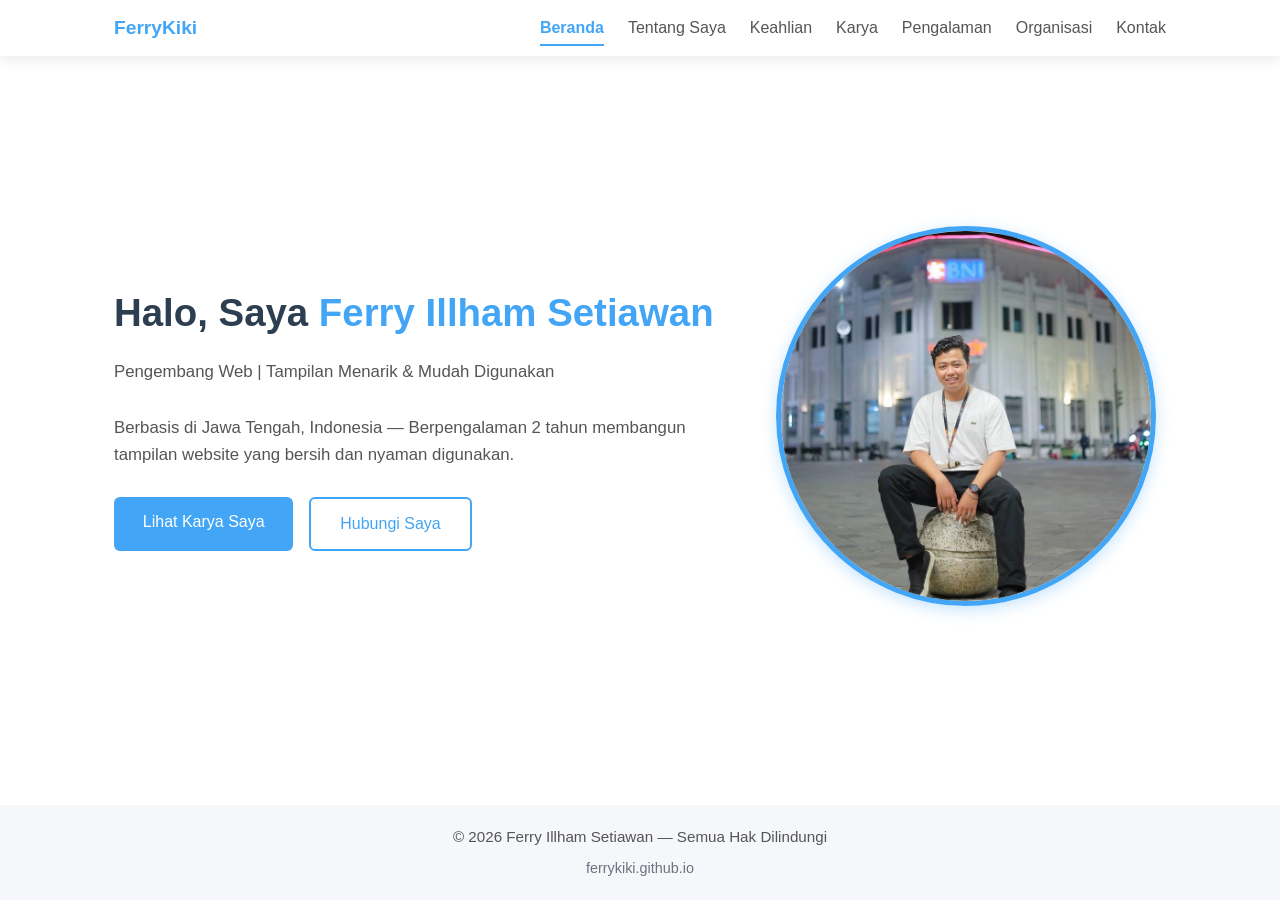
==== index.html @ 2c59ae35 "index.html" ====
<!DOCTYPE html>
<html lang="id">
<head>
    <meta charset="UTF-8">
    <meta name="viewport" content="width=device-width, initial-scale=1.0">
    <title>Portofolio — Ferry Illham Setiawan</title>
    <link rel="stylesheet" href="style.css">
</head>
<body>
    <!-- Navigasi -->
    <nav class="navbar">
        <div class="nav-container">
            <a href="index.html" class="logo">FerryKiki</a>
            <ul class="nav-menu">
                <li><a href="index.html" class="aktif">Beranda</a></li>
                <li><a href="tentang.html">Tentang Saya</a></li>
                <li><a href="keahlian.html">Keahlian</a></li>
                <li><a href="karya.html">Karya</a></li>
                <li><a href="pengalaman.html">Pengalaman</a></li>
                <li><a href="organisasi.html">Organisasi</a></li>
                <li><a href="kontak.html">Kontak</a></li>
            </ul>
            <div class="tombol-menu" id="tombolMenu">☰</div>
        </div>
    </nav>

    <!-- Bagian Utama -->
    <header class="beranda">
        <div class="beranda-kotak">
            <h1>Halo, Saya <span>Ferry Illham Setiawan</span></h1>
            <p class="sub-judul">Pengembang Web | Tampilan Menarik & Mudah Digunakan</p>
            <p>Berbasis di Jawa Tengah, Indonesia — Berpengalaman 2 tahun membangun tampilan website yang bersih dan nyaman digunakan.</p>
            <div class="tombol-grup">
                <a href="karya.html" class="tombol utama">Lihat Karya Saya</a>
                <a href="kontak.html" class="tombol sekunder">Hubungi Saya</a>
            </div>
        </div>
        <div class="beranda-gambar">
            <!-- Ganti foto -->
            <img src="fotoku.jpg" alt="Foto Ferry Illham Setiawan" class="foto-profil">
        </div>
    </header>

    <!-- Footer -->
    <footer>
        <p>&copy; 2026 Ferry Illham Setiawan — Semua Hak Dilindungi</p>
        <p style="margin-top: 0.5rem; font-size: 0.9rem; color: #6b7280;">ferrykiki.github.io</p>
    </footer>

    <script src="script.js"></script>
</body>
</html>
---- style.css ----
/* === PENGATURAN DASAR === */
:root {
    --biru-langit: #42A5F5;
    --biru-terang: #E3F2FD;
    --putih: #FFFFFF;
    --abu-terang: #F5F7FA;
    --abu-teks: #555555;
    --hitam-lembut: #2C3E50;
    --bayangan: 0 4px 12px rgba(0,0,0,0.08);
}

* {
    margin: 0;
    padding: 0;
    box-sizing: border-box;
    font-family: 'Segoe UI', Roboto, sans-serif;
}

body {
    background-color: var(--putih);
    color: var(--hitam-lembut);
    line-height: 1.6;
}

a {
    text-decoration: none;
    color: inherit;
}

ul {
    list-style: none;
}

/* === NAVIGASI === */
.navbar {
    background: var(--putih);
    box-shadow: var(--bayangan);
    position: sticky;
    top: 0;
    z-index: 100;
}

.nav-container {
    max-width: 1100px;
    margin: 0 auto;
    padding: 0.8rem 1.5rem;
    display: flex;
    justify-content: space-between;
    align-items: center;
}

.logo {
    font-size: 1.2rem;
    font-weight: 700;
    color: var(--biru-langit);
}

.nav-menu {
    display: flex;
    gap: 1.5rem;
}

.nav-menu a {
    padding: 0.5rem 0;
    font-weight: 500;
    color: var(--abu-teks);
    border-bottom: 2px solid transparent;
    transition: all 0.3s;
}

.nav-menu a:hover,
.nav-menu a.aktif {
    color: var(--biru-langit);
    border-bottom-color: var(--biru-langit);
}

.tombol-menu {
    display: none;
    font-size: 1.8rem;
    cursor: pointer;
    color: var(--biru-langit);
}

/* === HALAMAN BERANDA === */
.beranda {
    max-width: 1100px;
    margin: 0 auto;
    padding: 3rem 1.5rem;
    display: grid;
    grid-template-columns: 1fr 400px;
    gap: 2.5rem;
    align-items: center;
    min-height: 80vh;
}

.beranda-kotak h1 {
    font-size: 2.4rem;
    margin-bottom: 1rem;
    color: var(--hitam-lembut);
}

.beranda-kotak span {
    color: var(--biru-langit);
}

.sub-judul {
    font-size: 1.2rem;
    color: var(--biru-langit);
    margin-bottom: 1.2rem;
    font-weight: 500;
}

.beranda-kotak p {
    color: var(--abu-teks);
    margin-bottom: 1.8rem;
    font-size: 1.05rem;
}

.tombol-grup {
    display: flex;
    gap: 1rem;
    flex-wrap: wrap;
}

.tombol {
    padding: 0.75rem 1.8rem;
    border-radius: 6px;
    font-weight: 500;
    transition: all 0.3s;
    display: inline-block;
}

.tombol.utama {
    background: var(--biru-langit);
    color: var(--putih);
}

.tombol.utama:hover {
    background: #1E88E5;
    transform: translateY(-2px);
}

.tombol.sekunder {
    background: var(--putih);
    color: var(--biru-langit);
    border: 2px solid var(--biru-langit);
}

.tombol.sekunder:hover {
    background: var(--biru-terang);
}

.beranda-gambar {
    display: flex;
    justify-content: center;
}

.lingkaran {
    width: 280px;
    height: 280px;
    border-radius: 50%;
    background: linear-gradient(135deg, var(--biru-langit), #90CAF9);
    opacity: 0.85;
}
/* === FOTO PROFIL === */
.foto-profil {
    width: 380px;
    height: 380px;
    border-radius: 50%; /* Membuat bentuk lingkaran */
    object-fit: cover; /* Memastikan foto tidak terlihat gepeng */
    border: 5px solid var(--biru-langit);
    box-shadow: 0 4px 15px rgba(66, 165, 245, 0.3);
    transition: transform 0.3s ease;
}

.foto-profil:hover {
    transform: scale(1.25); /* Efek sedikit membesar saat disentuh */
}

/* === HALAMAN UMUM === */
.halaman {
    max-width: 1100px;
    margin: 0 auto;
    padding: 3rem 1.5rem;
    min-height: 80vh;
}

.judul-bagian {
    text-align: center;
    font-size: 2rem;
    margin-bottom: 0.5rem;
    color: var(--hitam-lembut);
}

.deskripsi-bagian {
    text-align: center;
    color: var(--abu-teks);
    margin-bottom: 2.5rem;
}

/* === TENTANG === */
.tentang-kotak {
    max-width: 1100px;
    margin: 0 auto;
    background: var(--abu-terang);
    padding: 2.5rem;
    border-radius: 12px;
    align-items: center;
    text-align: center;
    box-shadow: var(--bayangan);
}

.tentang-kotak p {
    margin-bottom: 1.2rem;
    color: var(--abu-teks);
    font-size: 1.05rem;
}

/* === KEALIAN === */
.skills-section {
    text-align: center;
    padding-bottom: 40px;
}

.skills-section h2 {
    font-size: 32px;
    color: #1e293b;
    margin-bottom: 10px;
}

.skills-section .subtitle {
    color: #64748b;
    margin-bottom: 40px;
}

.skills-container {
    display: grid !important;
    grid-template-columns: 1fr !important; /* ← UBAH INI: 1 kolom saja = ke bawah */
    gap: 25px !important;
    max-width: 700px !important; /* ← Lebar kartu diperkecil agar rapi */
    width: 90% !important;
    margin: 0 auto !important;
    box-sizing: border-box !important;
}

.skill-card {
    background-color: #f5f5f5 !important; /* Warna abu-abu muda */
    padding: 20px !important; /* Jarak isi dari pinggir kotak */
    border-radius: 12px !important; /* Sudut kotak melengkung */
    box-shadow: 0 4px 8px rgba(0, 0, 0, 0.1) !important; /* Bayangan lembut */
    margin-bottom: 20px !important; /* Jarak antar kartu */
}

.skill-card h3 {
    color: #3b82f6;
    margin-top: 0;
}

.skill-card p {
    color: #475569;
    font-size: 15px;
    line-height: 1.5;
    margin-bottom: 15px;
}

/* Wrapper Bar */
.progress-bar-wrap {
    height: 24px; /* Diperbesar agar muat tulisan persen */
    background-color: #e2e8f0;
    border-radius: 12px;
    overflow: hidden;
}

/* Bar yang akan berjalan — mulai dari 0% */
.progress-bar {
    height: 100%;
    width: 0;
    background-color: #3b82f6;
    border-radius: 12px;
    display: flex;
    align-items: center;
    justify-content: flex-end; /* Tulisan ada di ujung kanan bar */
    padding-right: 8px;
    transition: width 1.2s ease-out;
}

/* Tulisan angka persen */
.percent-text {
    color: #ffffff;
    font-size: 12px;
    font-weight: bold;
}

/* === Bagian Hak Cipta — Menempel ke Bawah === */
html, body {
    height: 100%;
    margin: 0;
}

body {
    display: flex;
    flex-direction: column;
}

.skills-section {
    flex: 1; /* Mendorong footer ke bawah */
}

.footer {
    text-align: center;
    padding: 15px 0;
    background-color: #f8fafc;
    color: #64748b;
    font-size: 14px;
    margin-top: auto; /* Selalu di bawah */
}
/* Paksa setiap kartu berdiri sendiri & sama lebar */
.skill-card {
    width: 100% !important;
    box-sizing: border-box !important;
    margin: 0 !important;
}


/* === KARYA === */

.grid-karya {
    display: grid;
    grid-template-columns: repeat(auto-fit, minmax(280px, 1fr));
    gap: 1.8rem;
}

.kartu-karya {
    background: var(--putih);
    padding: 1.8rem;
    border-radius: 10px;
    box-shadow: var(--bayangan);
    border-left: 4px solid var(--biru-langit);
    transition: transform 0.3s;
}

.kartu-karya:hover {
    transform: translateY(-5px);
}

.kartu-karya h3 {
    margin-bottom: 0.8rem;
    color: var(--hitam-lembut);
}

.kartu-karya p {
    color: var(--abu-teks);
    margin-bottom: 1rem;
}

.tag {
    display: inline-block;
    background: var(--biru-terang);
    color: var(--biru-langit);
    padding: 0.25rem 0.8rem;
    border-radius: 20px;
    font-size: 0.85rem;
    font-weight: 500;
}
/* === Bagian Portofolio === */
.portfolio-section {
    text-align: center;
    padding: 40px 20px;
}

.portfolio-section h2 {
    font-size: 32px;
    color: #1e293b;
    margin-bottom: 10px;
}

.portfolio-section .subtitle {
    color: #64748b;
    margin-bottom: 40px;
}

.portfolio-container {
    display: grid;
    grid-template-columns: repeat(auto-fit, minmax(300px, 1fr));
    gap: 25px;
    max-width: 1200px;
    margin: 0 auto;
}

.portfolio-card {
    background: #ffffff;
    padding: 25px;
    border-radius: 12px;
    border-left: 4px solid #3b82f6;
    box-shadow: 0 4px 12px rgba(0,0,0,0.05);
    text-align: left;
    cursor: pointer; /* ← Tangan saat melayang = bisa diklik */
    transition: transform 0.3s ease, box-shadow 0.3s ease;
}

.portfolio-card:hover {
    transform: translateY(-5px); /* Efek naik sedikit saat disentuh */
    box-shadow: 0 8px 20px rgba(59, 130, 246, 0.15);
}

.portfolio-card h3 {
    color: #1e293b;
    margin-top: 0;
    font-size: 18px;
}

.portfolio-card p {
    color: #475569;
    font-size: 14px;
    line-height: 1.6;
    margin-bottom: 15px;
}

.tag {
    display: inline-block;
    background: #dbeafe;
    color: #3b82f6;
    padding: 5px 12px;
    border-radius: 20px;
    font-size: 13px;
}

/* === Kotak Penampil Gambar Saat Diklik === */
.gambar-tampil {
    position: fixed;
    top: 0;
    left: 0;
    width: 100%;
    height: 100%;
    background: rgba(0, 0, 0, 0.8);
    display: flex;
    align-items: center;
    justify-content: center;
    z-index: 999;
}

.gambar-tampil img {
    max-width: 85%;
    max-height: 85%;
    border-radius: 8px;
    box-shadow: 0 0 30px rgba(0,0,0,0.3);
}

.tutup {
    position: absolute;
    top: 20px;
    right: 35px;
    color: white;
    font-size: 40px;
    font-weight: bold;
    cursor: pointer;
    transition: color 0.2s;
}

.tutup:hover {
    color: #ff6b6b;
}

/* === PENGALAMAN === */
.pengalaman-section {
    text-align: center;
    padding: 40px 20px;
}

.pengalaman-section h2 {
    font-size: 32px;
    color: #1e293b;
    margin-bottom: 10px;
}

.pengalaman-section .subtitle {
    color: #64748b;
    margin-bottom: 40px;
}

.pengalaman-container {
    display: grid;
    gap: 25px;
    max-width: 800px;
    margin: 0 auto;
}

.pengalaman-kartu {
    background: #ffffff;
    padding: 30px;
    border-radius: 12px;
    border-left: 4px solid #3b82f6;
    box-shadow: 0 4px 12px rgba(0,0,0,0.05);
    text-align: left;
}

.pengalaman-kartu h3 {
    color: #1e293b;
    margin-top: 0;
    margin-bottom: 5px;
    font-size: 20px;
}

.pengalaman-kartu .waktu {
    color: #3b82f6;
    font-size: 14px;
    margin-bottom: 15px;
    display: inline-block;
}

.pengalaman-kartu h4 {
    color: #475569;
    font-size: 16px;
    margin: 20px 0 10px;
}

.pengalaman-kartu p,
.pengalaman-kartu li {
    color: #475569;
    font-size: 15px;
    line-height: 1.7;
}

.pengalaman-kartu ul {
    padding-left: 20px;
    margin: 0;
}

.pengalaman-kartu li {
    margin-bottom: 6px;
}

.daftar-teknologi {
    display: flex;
    flex-wrap: wrap;
    gap: 10px;
    margin: 10px 0;
}

.daftar-teknologi span {
    background: #dbeafe;
    color: #3b82f6;
    padding: 5px 14px;
    border-radius: 20px;
    font-size: 13px;
}
/* === HALAMAN ORGANISASI === */
.organisasi-section {
    text-align: center;
    padding: 40px 20px;
}

.organisasi-section h2 {
    font-size: 32px;
    color: #1e293b;
    margin-bottom: 10px;
}

.organisasi-section .subtitle {
    color: #64748b;
    margin-bottom: 40px;
}

.daftar-organisasi {
    display: grid;
    gap: 25px;
    max-width: 700px;
    margin: 0 auto;
}

.item-organisasi {
    background: var(--abu-terang);
    padding: 1.2rem 1.5rem;
    border-radius: 10px;
    border-left: 4px solid var(--biru-langit);
    box-shadow: var(--bayangan);
    text-align: left;
    transition: transform 0.2s ease, box-shadow 0.2s ease;
}

.item-organisasi:hover {
    transform: translateX(5px);
    box-shadow: 0 4px 15px rgba(0,0,0,0.08);
}

.item-organisasi h3 {
    color: var(--hitam-lembut);
    margin-top: 0;
    margin-bottom: 5px;
}

.item-organisasi .periode {
    color: var(--biru-langit);
    font-size: 0.9rem;
    font-weight: 500;
    margin-bottom: 12px;
}

.item-organisasi p {
    color: var(--abu-teks);
    margin: 6px 0;
    line-height: 1.6;
}

/* Menandai menu halaman yang sedang dibuka */
.nav-menu a.aktif {
    color: var(--biru-langit);
    font-weight: bold;
}
/* === Foto Bukti Partisipasi === */
.bukti-foto {
    margin-top: 20px;
    padding-top: 15px;
    border-top: 1px dashed #ddd;
}

.bukti-foto h4 {
    color: var(--biru-langit);
    margin: 0 0 12px 0;
    font-size: 15px;
}

.galeri-bukti {
    display: grid;
    gap: 15px;
}

.foto-item {
    text-align: center;
}

.tautan-foto {
    display: inline-block;
    padding: 12px 25px;
    background: #eff6ff;
    color: #2563eb;
    border: 2px solid #3b82f6;
    border-radius: 8px;
    text-decoration: none;
    font-weight: 500;
    transition: all 0.3s ease;
}

.tautan-foto:hover {
    background: #3b82f6;
    color: #ffffff;
}

/* === KONTAK === */
.kontak-section h2,
.kontak-section .subtitle {
    text-align: center;
}
.kontak-kotak {
    max-width: 700px;
    margin: 0 auto;
    display: grid;
    gap: 2rem;
}
.info-kontak {
    background: var(--abu-terang);
    padding: 1.8rem;
    border-radius: 10px;
    box-shadow: var(--bayangan);
}
.info-kontak p {
    margin-bottom: 0.7rem;
    color: var(--abu-teks);
}

/* === FOOTER === */
footer {
    background: var(--abu-terang);
    text-align: center;
    padding: 20px;
    margin-top: auto;
    color: var(--abu-teks);
    font-size: 0.95rem;
}

/* === RESPONSIF === */
@media (max-width: 900px) {
    .beranda {
        grid-template-columns: 1fr;
        text-align: center;
    }
    .tombol-grup {
        justify-content: center;
    }
    .lingkaran {
        width: 220px;
        height: 220px;
    }
}
/* === Instruksi & Foto === */
.pesan-instruksi {
    text-align: center;
    padding: 10px;
    font-size: 18px;
    color: var(--biru-langit);
    font-weight: 500;
}

.foto-kontak {
    text-align: center;
}

.foto-kontak img {
    width: 380px;
    height: 380px; /* ← Tinggi sama dengan Lebar = Bentuk Kotak Sempurna */
    object-fit: cover; /* ← Memotong foto agar pas, tidak melar */
    border-radius: 50%; /* ← Membulatkan jadi Lingkaran Sempurna */
    border: 4px solid var(--biru-langit);
    box-shadow: 0 4px 12px rgba(0,0,0,0.1);
    transition: all 0.3s ease;
}

.foto-kontak img:hover {
    transform: scale(1.05);
    box-shadow: 0 0 15px rgba(37, 99, 235, 0.6);
    border-color: #2563eb;
}
.email-link {
    color: var(--biru-langit);
    text-decoration: none;
    font-weight: 500;
}

.email-link:hover {
    text-decoration: underline;
}

@media (max-width: 768px) {
    .nav-menu {
        position: absolute;
        top: 100%;
        left: 0;
        right: 0;
        background: var(--putih);
        flex-direction: column;
        padding: 1rem;
        gap: 0.8rem;
        box-shadow: 0 8px 10px rgba(0,0,0,0.05);
        display: none;
    }
    .nav-menu.tampil {
        display: flex;
    }
    .tombol-menu {
        display: block;
    }
    .beranda-kotak h1 {
        font-size: 1.8rem;
    }
    .lingkaran {
        width: 180px;
        height: 180px;
    }
}

/* Sesuaikan ukuran di HP */
@media (max-width: 768px) {
    .foto-profil {
        width: 180px;
        height: 180px;
    }
}
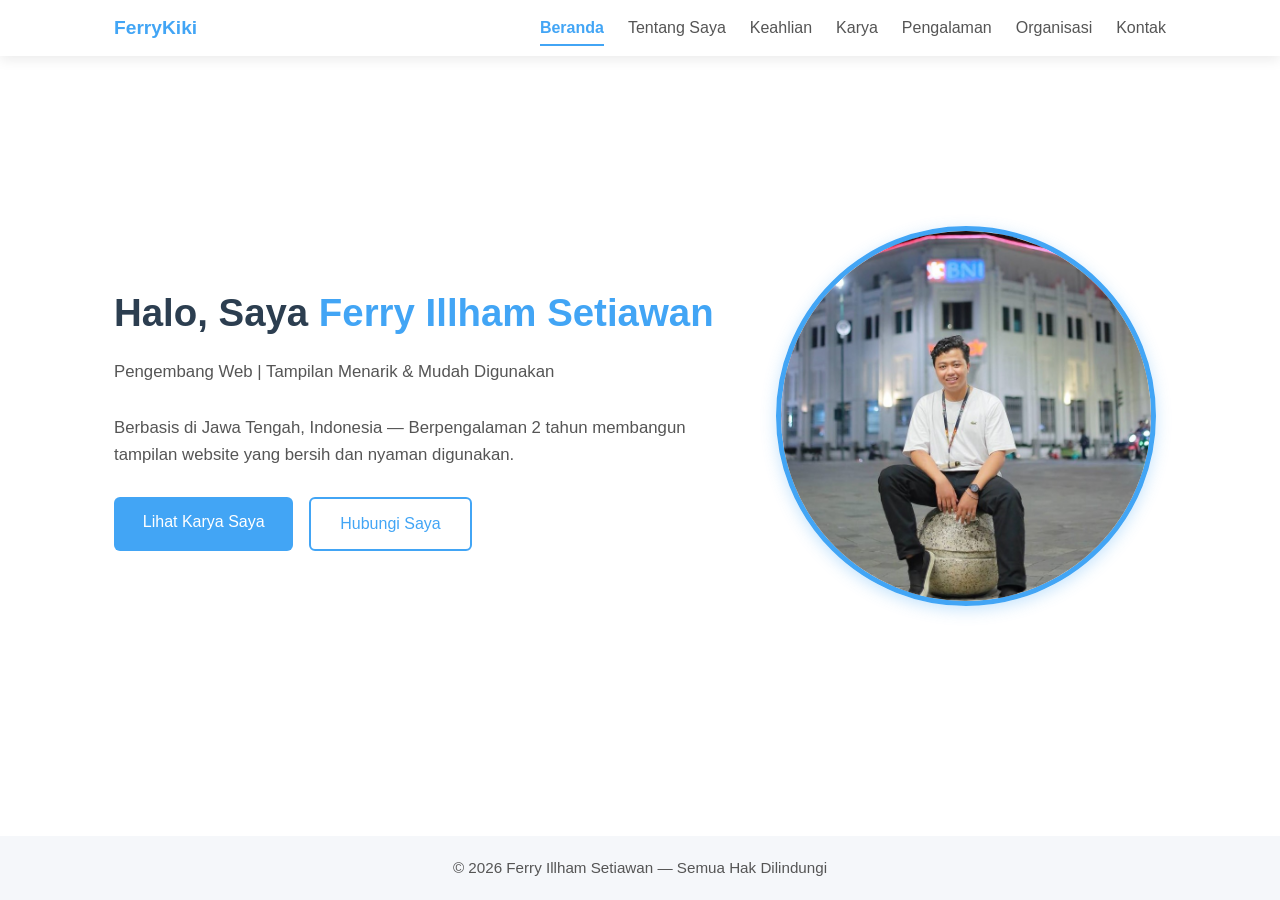
==== commit f5c036fe: "index.html" ====
--- a/index.html
+++ b/index.html
@@ -44,7 +44,6 @@
     <!-- Footer -->
     <footer>
         <p>&copy; 2026 Ferry Illham Setiawan — Semua Hak Dilindungi</p>
-        <p style="margin-top: 0.5rem; font-size: 0.9rem; color: #6b7280;">ferrykiki.github.io</p>
     </footer>
 
     <script src="script.js"></script>
--- a/style.css
+++ b/style.css
@@ -171,6 +171,10 @@
     border: 5px solid var(--biru-langit);
     box-shadow: 0 4px 15px rgba(66, 165, 245, 0.3);
     transition: transform 0.3s ease;
+    margin: 2rem auto;
+
+    image-rendering: -webkit-optimize-contrast;
+    image-rendering: crisp-edges;
 }
 
 .foto-profil:hover {
@@ -757,6 +761,27 @@
         height: 180px;
     }
 }
+/* Tombol agar rapi di HP */
+button {
+  display: block;
+  width: 260px;
+  margin: 0.8rem auto;
+  padding: 1rem;
+  border-radius: 8px;
+  font-size: 1rem;
+  border: none;
+}
+
+.btn-utama {
+  background-color: #4299e1;
+  color: white;
+}
+
+.btn-kedua {
+  border: 2px solid #4299e1;
+  color: #4299e1;
+  background: white;
+}
 
 /* Sesuaikan ukuran di HP */
 @media (max-width: 768px) {
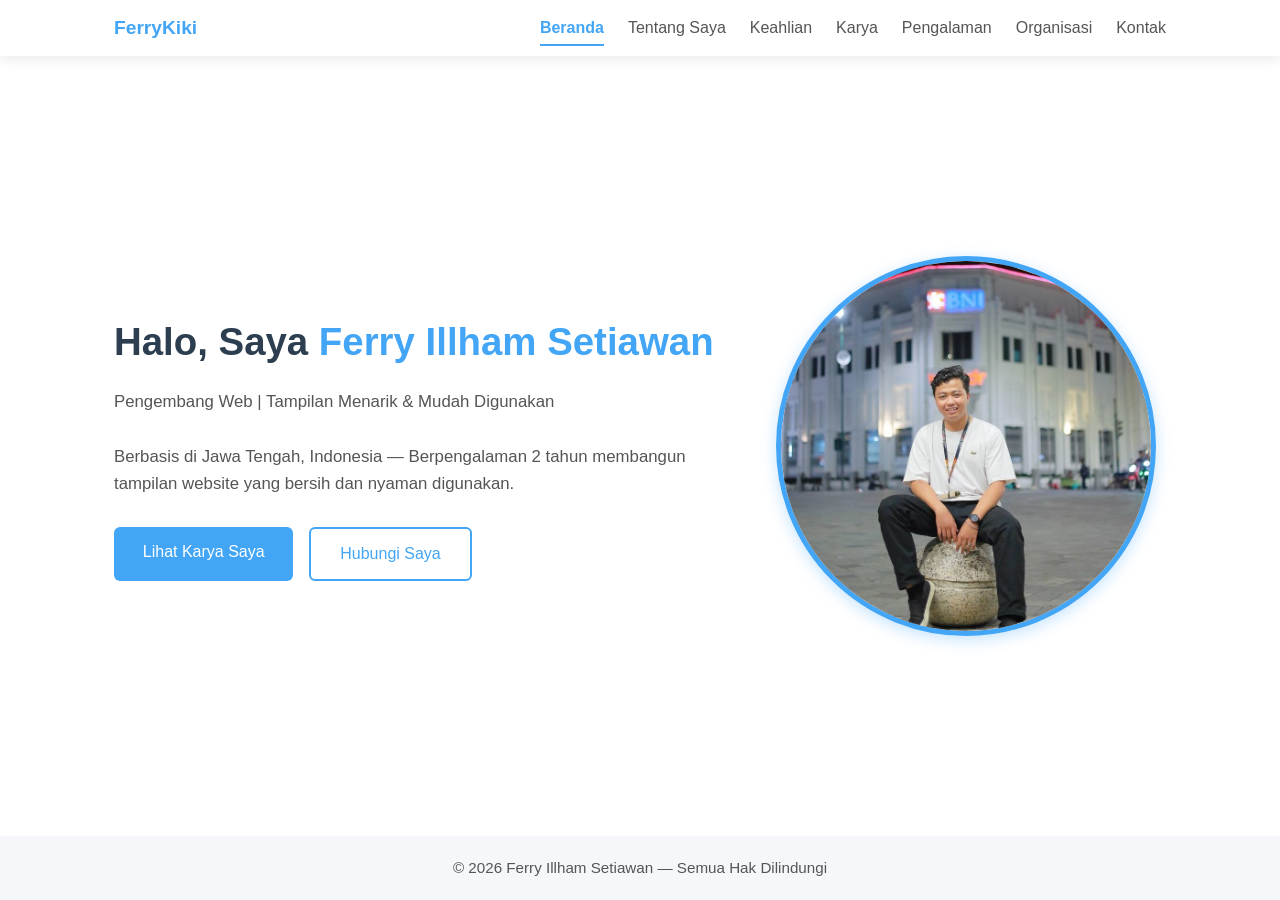
==== commit f5c7320a: "index.html" ====
--- a/index.html
+++ b/index.html
@@ -25,7 +25,7 @@
     </nav>
 
     <!-- Bagian Utama -->
-    <header class="beranda">
+    <section class="beranda">
         <div class="beranda-kotak">
             <h1>Halo, Saya <span>Ferry Illham Setiawan</span></h1>
             <p class="sub-judul">Pengembang Web | Tampilan Menarik & Mudah Digunakan</p>
@@ -39,10 +39,10 @@
             <!-- Ganti foto -->
             <img src="fotoku.jpg" alt="Foto Ferry Illham Setiawan" class="foto-profil">
         </div>
-    </header>
+    </section>
 
     <!-- Footer -->
-    <footer>
+    <footer class="footer">
         <p>&copy; 2026 Ferry Illham Setiawan — Semua Hak Dilindungi</p>
     </footer>
 
--- a/style.css
+++ b/style.css
@@ -294,38 +294,6 @@
     font-size: 12px;
     font-weight: bold;
 }
-
-/* === Bagian Hak Cipta — Menempel ke Bawah === */
-html, body {
-    height: 100%;
-    margin: 0;
-}
-
-body {
-    display: flex;
-    flex-direction: column;
-}
-
-.skills-section {
-    flex: 1; /* Mendorong footer ke bawah */
-}
-
-.footer {
-    text-align: center;
-    padding: 15px 0;
-    background-color: #f8fafc;
-    color: #64748b;
-    font-size: 14px;
-    margin-top: auto; /* Selalu di bawah */
-}
-/* Paksa setiap kartu berdiri sendiri & sama lebar */
-.skill-card {
-    width: 100% !important;
-    box-sizing: border-box !important;
-    margin: 0 !important;
-}
-
-
 /* === KARYA === */
 
 .grid-karya {
@@ -680,6 +648,50 @@
     margin-top: auto;
     color: var(--abu-teks);
     font-size: 0.95rem;
+}
+/* === DASAR: Berlaku untuk SEMUA HALAMAN === */
+html, body {
+  height: 100%;
+  margin: 0;
+  box-sizing: border-box;
+}
+
+body {
+  display: flex;
+  flex-direction: column;
+  min-height: 100vh; /* Pastikan tinggi minimal layar penuh */
+}
+
+/* KUNCI UTAMA: Semua konten utama akan MENGISI RUANG KOSONG */
+.beranda,
+main,
+.tentang-section,
+.skills-section,
+.proyek-section,
+.pengalaman-section,
+.organisasi-section,
+.kontak-section {
+  flex: 1; /*  Ini yang mendorong footer ke bawah */
+  box-sizing: border-box;
+}
+
+/* === FOOTER: SATU ATURAN SAJA === */
+footer,
+.footer {
+  background: var(--abu-terang, #f8fafc);
+  text-align: center;
+  padding: 20px;
+  margin-top: auto; 
+  color: var(--abu-teks, #64748b);
+  font-size: 0.95rem;
+  flex-shrink: 0;
+}
+
+/* === Kartu Keahlian === */
+.skill-card {
+  width: 100% !important;
+  box-sizing: border-box !important;
+  margin: 0 !important;
 }
 
 /* === RESPONSIF === */
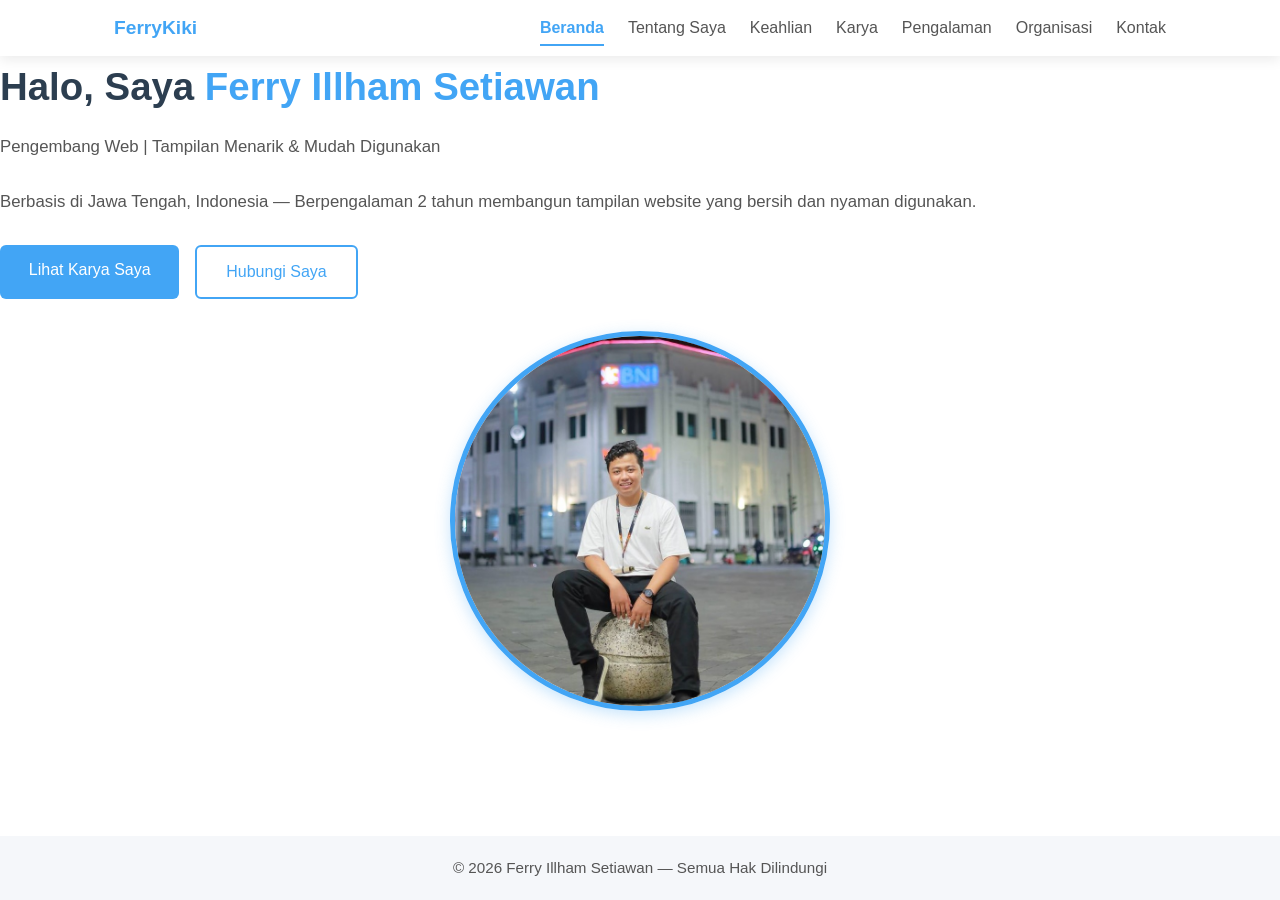
==== commit ac3eb4a3: "index.html" ====
--- a/index.html
+++ b/index.html
@@ -25,7 +25,7 @@
     </nav>
 
     <!-- Bagian Utama -->
-    <section class="beranda">
+    <section class="beranda-section">
         <div class="beranda-kotak">
             <h1>Halo, Saya <span>Ferry Illham Setiawan</span></h1>
             <p class="sub-judul">Pengembang Web | Tampilan Menarik & Mudah Digunakan</p>
--- a/style.css
+++ b/style.css
@@ -663,8 +663,8 @@
 }
 
 /* KUNCI UTAMA: Semua konten utama akan MENGISI RUANG KOSONG */
-.beranda,
 main,
+.beranda-section,
 .tentang-section,
 .skills-section,
 .proyek-section,
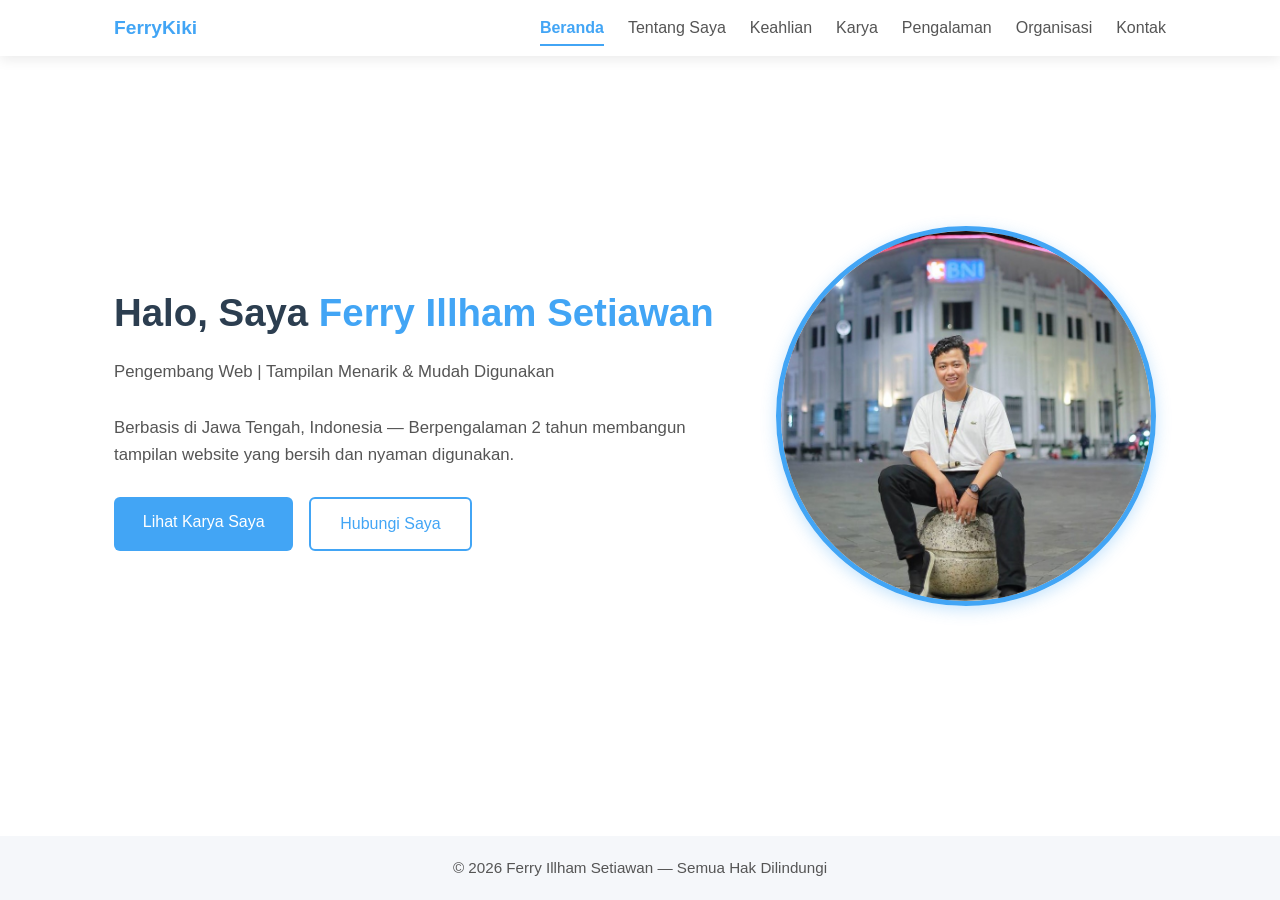
==== commit 20362353: "index.html" ====
--- a/index.html
+++ b/index.html
@@ -25,7 +25,7 @@
     </nav>
 
     <!-- Bagian Utama -->
-    <section class="beranda-section">
+    <section class="beranda">
         <div class="beranda-kotak">
             <h1>Halo, Saya <span>Ferry Illham Setiawan</span></h1>
             <p class="sub-judul">Pengembang Web | Tampilan Menarik & Mudah Digunakan</p>
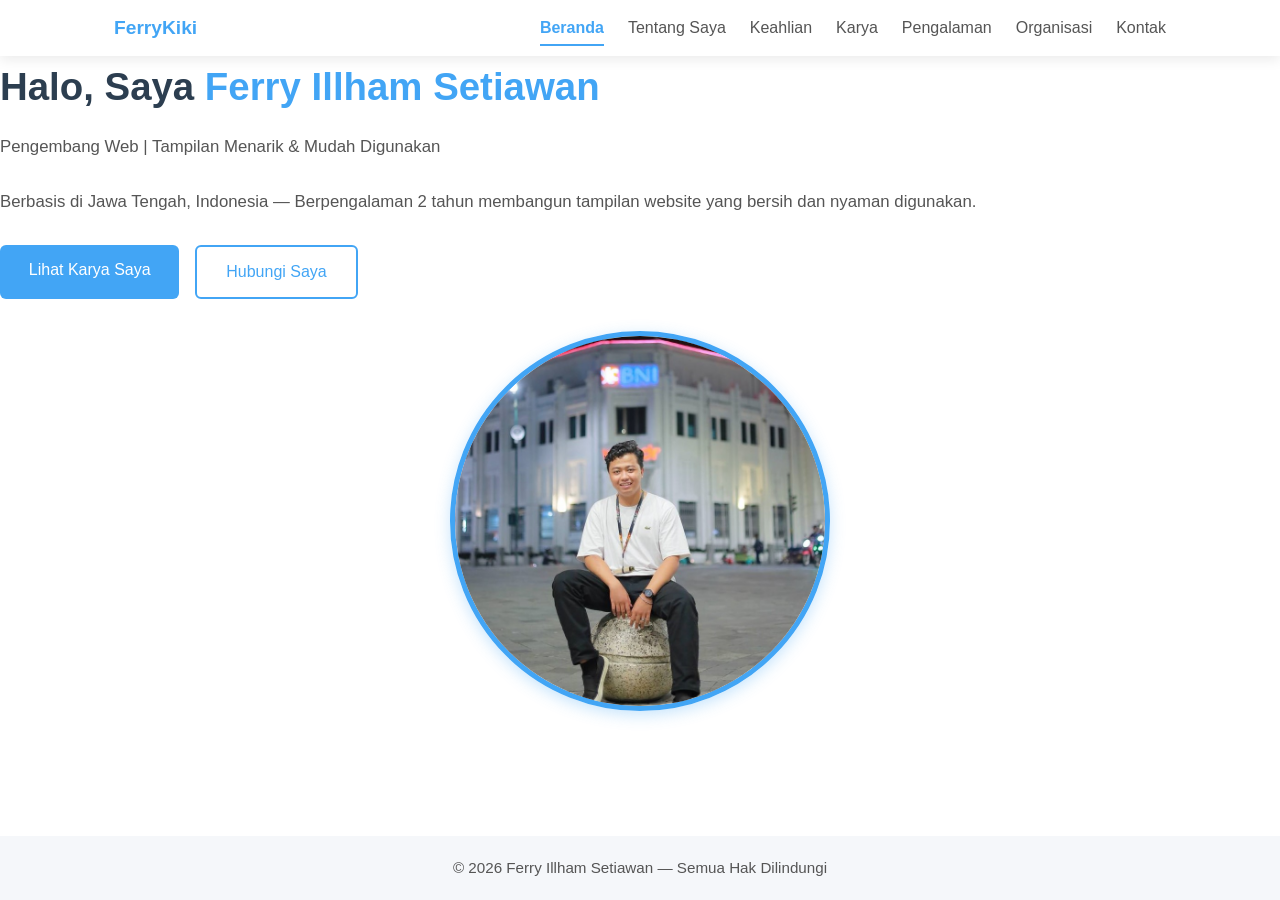
==== commit 6246b262: "Update index.html" ====
--- a/index.html
+++ b/index.html
@@ -25,7 +25,7 @@
     </nav>
 
     <!-- Bagian Utama -->
-    <section class="beranda">
+    <section class="beranda-section">
         <div class="beranda-kotak">
             <h1>Halo, Saya <span>Ferry Illham Setiawan</span></h1>
             <p class="sub-judul">Pengembang Web | Tampilan Menarik & Mudah Digunakan</p>
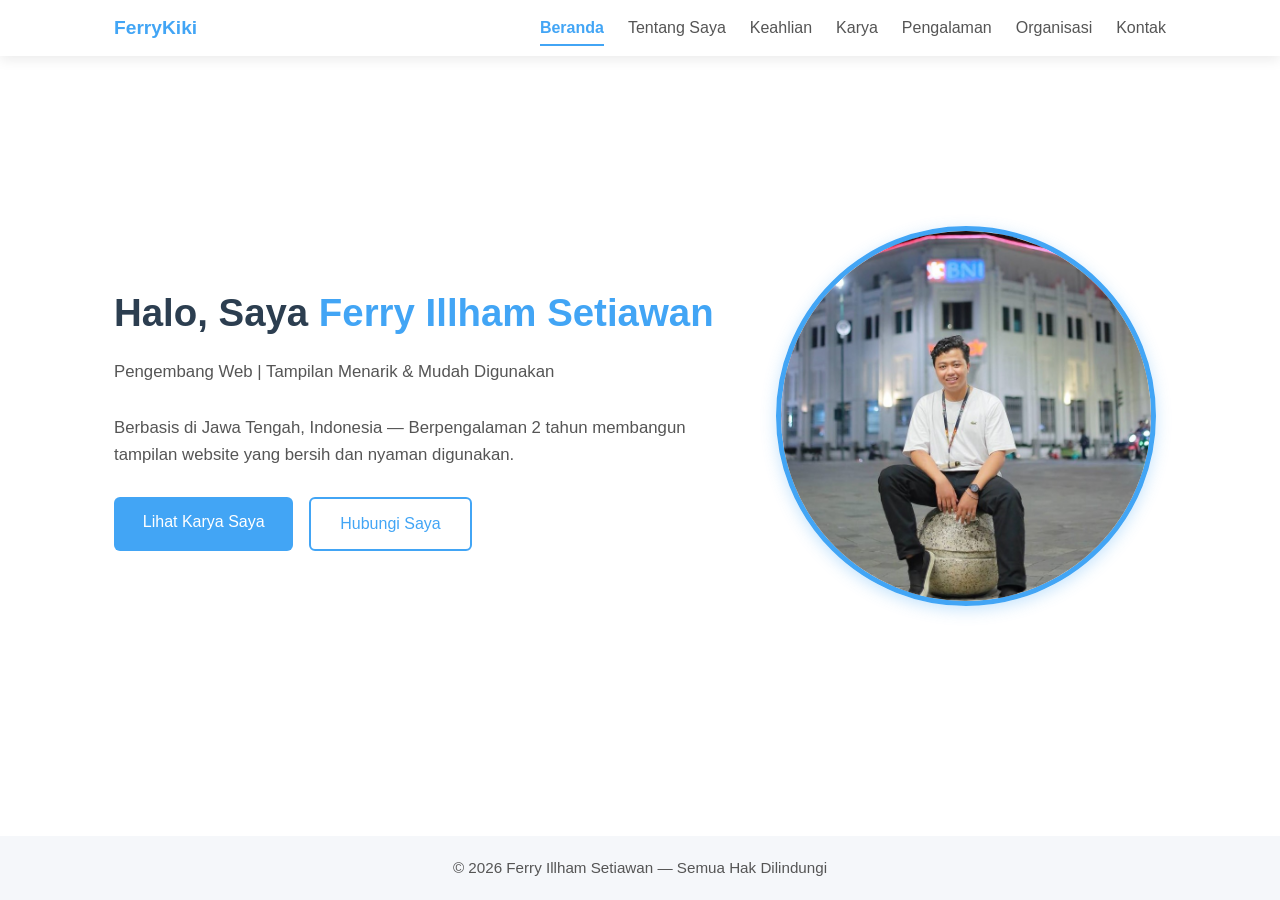
==== commit b0333b8c: "Update index.html" ====
--- a/index.html
+++ b/index.html
@@ -25,7 +25,7 @@
     </nav>
 
     <!-- Bagian Utama -->
-    <section class="beranda-section">
+    <section class="beranda">
         <div class="beranda-kotak">
             <h1>Halo, Saya <span>Ferry Illham Setiawan</span></h1>
             <p class="sub-judul">Pengembang Web | Tampilan Menarik & Mudah Digunakan</p>
